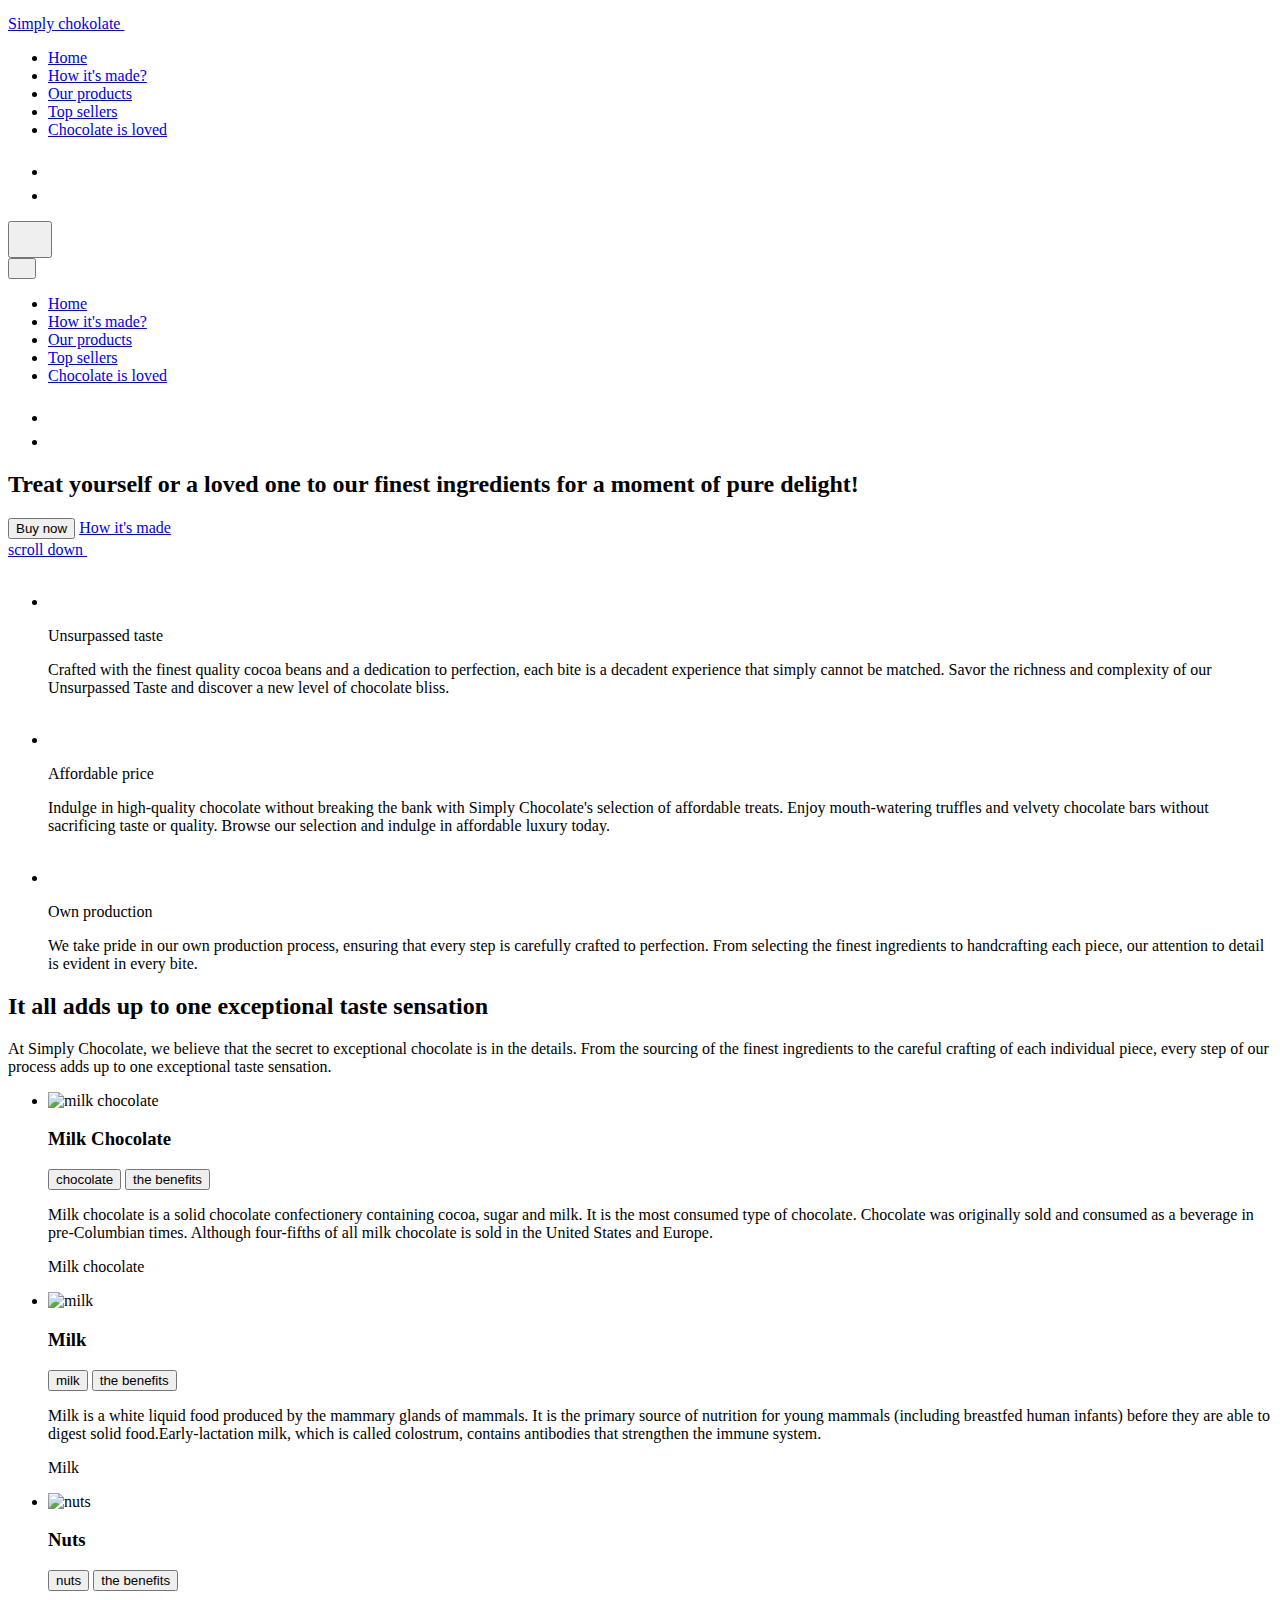
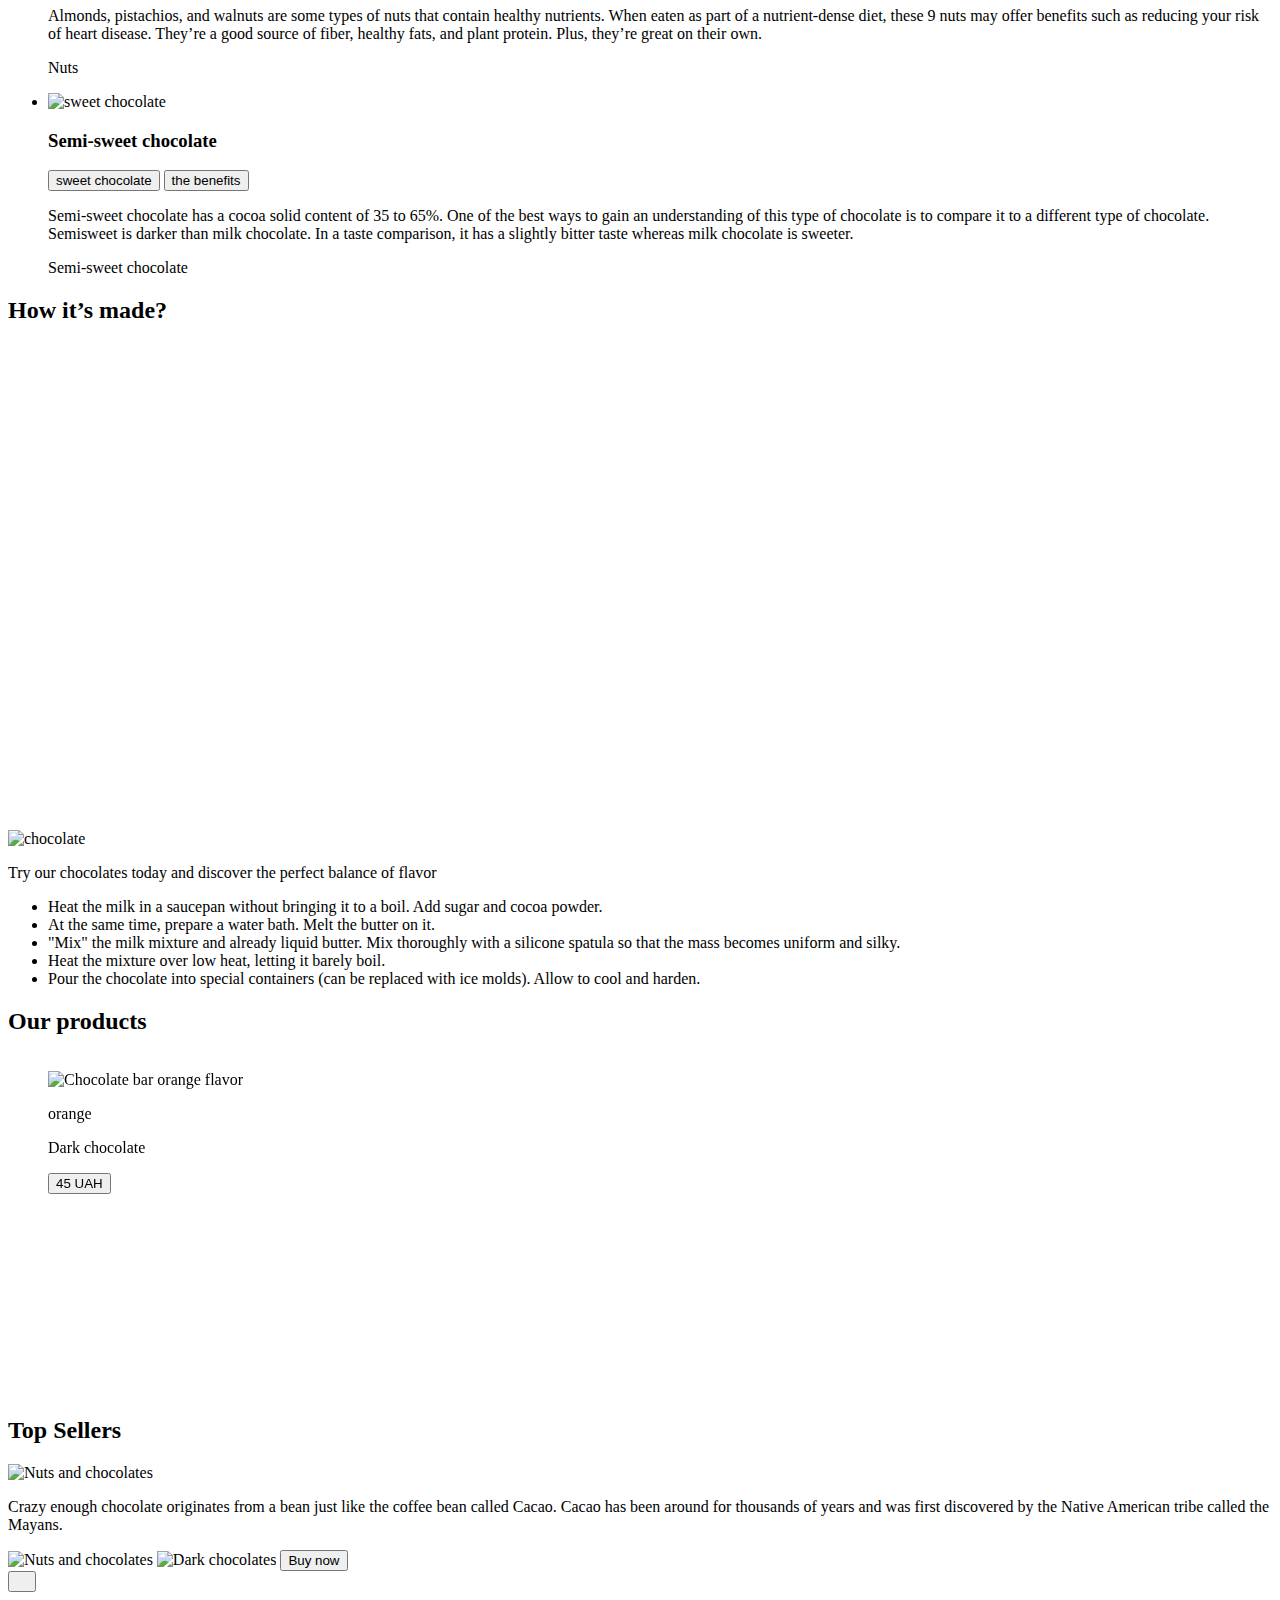
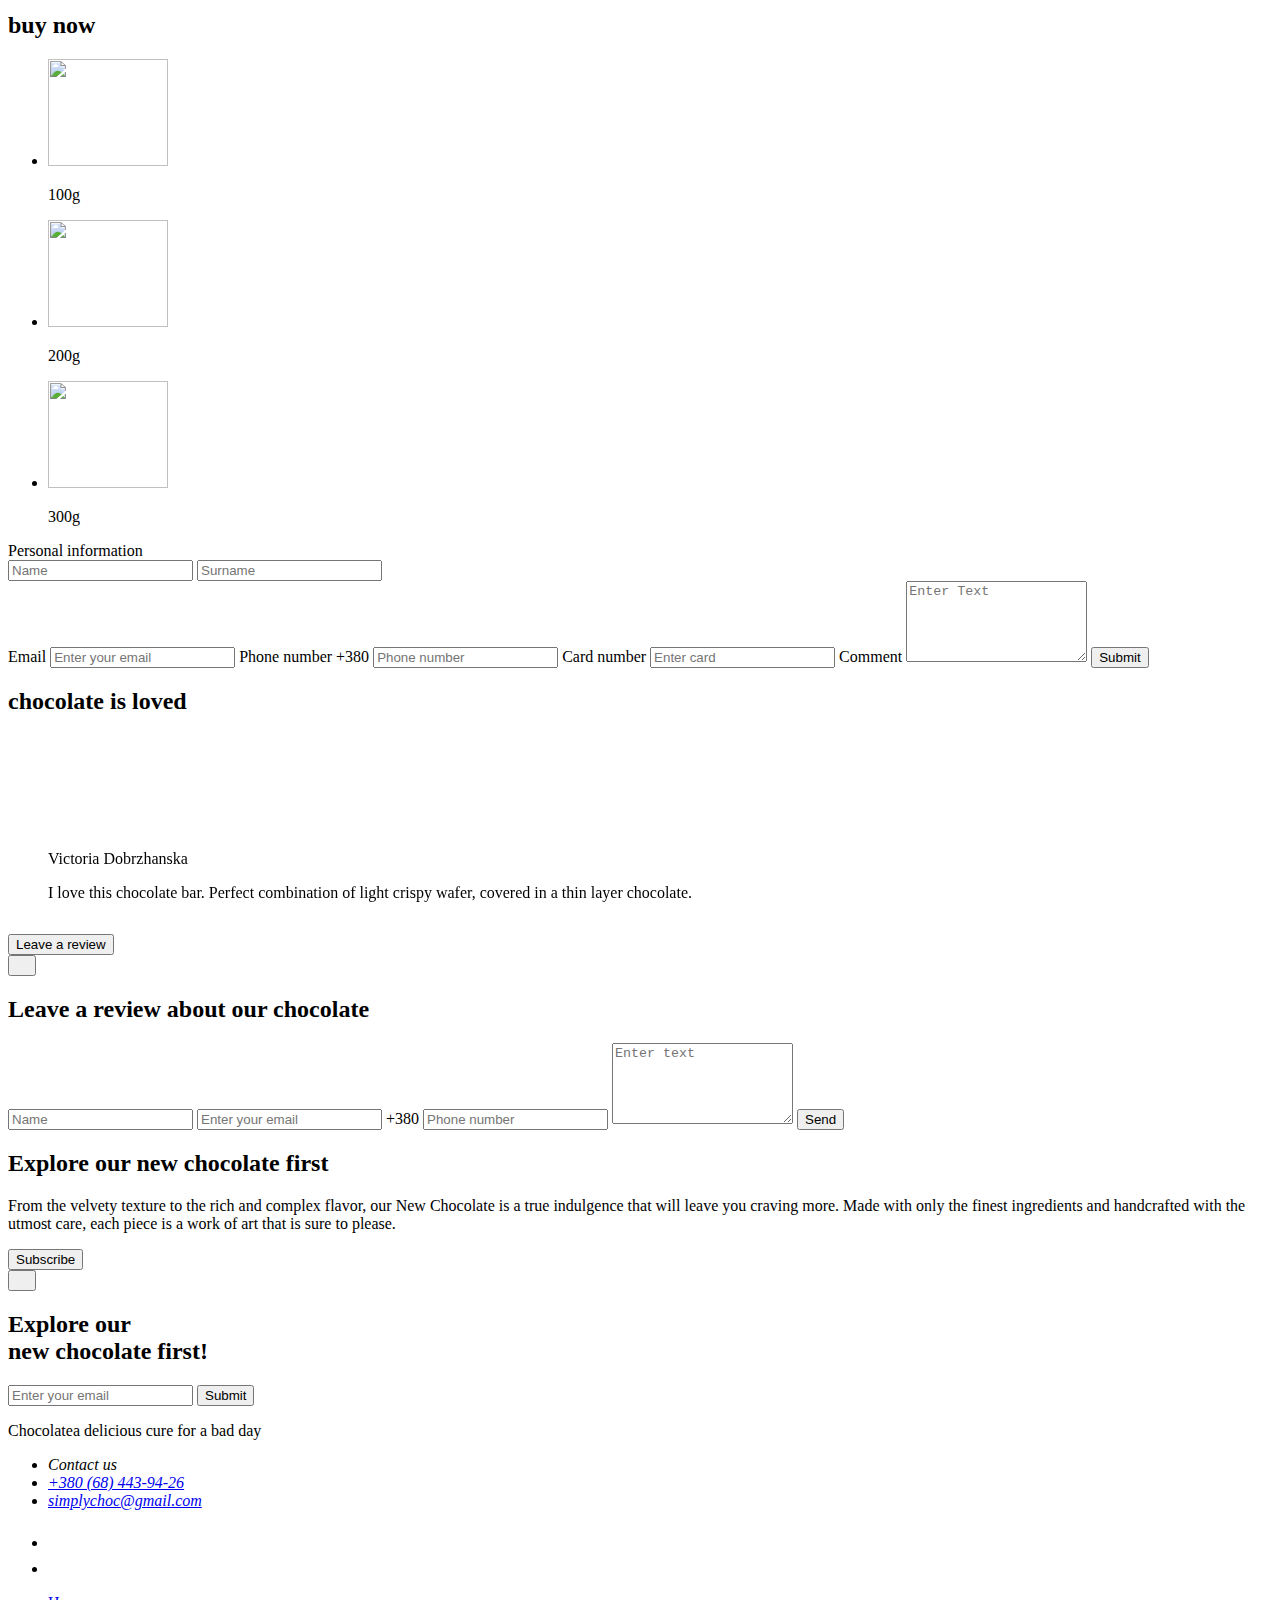
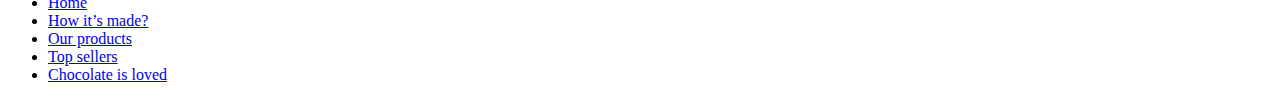
==== index.html @ 7bc26941 "Deploying to gh-pages from @ zhurakovska/chocolate-team-project@22c9688288751e71eb0d0880aa8d2e9f4ab4" ====
<!DOCTYPE html>
<html lang="en">
  <head>
    <meta charset="UTF-8" />
    <meta name="viewport" content="width=device-width, initial-scale=1.0" />
    <title>Simply chocolate</title>
    <link rel="shortcut icon" href="[data-uri]" type="image/x-icon" />
    <link rel="icon" href="[data-uri]" type="image/x-icon" />
    <link
      rel="stylesheet"
      href="https://cdnjs.cloudflare.com/ajax/libs/modern-normalize/1.0.0/modern-normalize.min.css"
      integrity="sha512-ISS7cAi1PEhQ8jnbJpJZMd29NlhNj4AWYyLOSp2CE/CsHxTCu+r+t0D2yoJudVrd0/8fTVPUVDzY5Tvli75u/g=="
      crossorigin="anonymous"
    />
    <!-- Link Swiper's CSS -->
    <link
      rel="stylesheet"
      href="https://cdn.jsdelivr.net/npm/swiper@9/swiper-bundle.min.css"
    />
    
    <script type="module" crossorigin src="/chocolate-team-project/assets/index-0fc8b240.js"></script>
    <link rel="stylesheet" href="/chocolate-team-project/assets/index-a3e9cb44.css">
  </head>
  <body>
    <header class="header" id="home">
  <div class="container header-wrap">
    <a href="#" class="logo-header"
      ><span class="span-logo-header"> Simply</span> chokolate
      <svg class="header-logo-icon" width="21" height="21">
        <use href="/chocolate-team-project/assets/icons-c3e1f1b9.svg#icon-chocolate-logo"></use>
      </svg>
    </a>
    <nav class="nav">
      <ul class="list desktop-item-nav">
        <li class="desktop-nav-item-list">
          <a href="#home" class="link nav-link">Home</a>
        </li>
        <li class="desktop-nav-item-list">
          <a href="#made" class="link nav-link">How it&#39;s made?</a>
        </li>
        <li class="desktop-nav-item-list">
          <a href="#products" class="link nav-link">Our products</a>
        </li>
        <li class="desktop-nav-item-list">
          <a href="#sellers" class="link nav-link">Top sellers</a>
        </li>
        <li class="desktop-nav-item-list">
          <a href="#review" class="link nav-link">Chocolate is loved</a>
        </li>
      </ul>
    </nav>
    <ul class="menu-soc-item">
      <li class="list menu-icon-soc-list">
        <a
          href="https://www.instagram.com/"
          class="link menu-icon-soc-link"
          rel="noreferrer noopene"
          target="_blank"
        >
          <svg width="22" height="22" class="header-icon-soc">
            <use href="/chocolate-team-project/assets/icons-c3e1f1b9.svg#icon-instagram"></use>
          </svg>
        </a>
      </li>
      <li class="list menu-icon-soc-list">
        <a
          href="https://twitter.com/"
          class="link menu-icon-soc-link"
          rel="noreferrer noopene"
          target="_blank"
        >
          <svg width="20" height="20" class="header-icon-soc">
            <use href="/chocolate-team-project/assets/icons-c3e1f1b9.svg#icon-twitter"></use>
          </svg>
        </a>
      </li>
    </ul>

    <button type="button" class="menu-btn-open js-open-mobmenu">
      <svg class="menu-btn-icon" width="28" height="28">
        <use href="/chocolate-team-project/assets/icons-c3e1f1b9.svg#menu-icon-open"></use>
      </svg>
    </button>
  </div>
  <!-- Burger menu -->
  <div class="mob-menu js-mobmenu-container">
    <button type="button" class="menu-btn-close js-close-mobmenu">
      <svg class="menu-icon-close" width="12" height="12">
        <use href="/chocolate-team-project/assets/icons-c3e1f1b9.svg#icon-close"></use>
      </svg>
    </button>
    <ul class="list mob-item-nav">
      <li class="mob-item-list">
        <a href="#home" class="link mob-menu-link">Home</a>
      </li>
      <li class="mob-item-list">
        <a href="#made" class="link mob-menu-link">How it&#39;s made?</a>
      </li>
      <li class="mob-item-list">
        <a href="#products" class="link mob-menu-link">Our products</a>
      </li>
      <li class="mob-item-list">
        <a href="#sellers" class="link mob-menu-link">Top sellers</a>
      </li>
      <li class="mob-item-list">
        <a href="#review" class="link mob-menu-link">Chocolate is loved</a>
      </li>
    </ul>
    <div class="header-soc-wrap">
      <ul class="menu-soc-item">
        <li class="list menu-icon-soc-list">
          <a
            href="https://www.instagram.com/"
            class="link menu-icon-soc-link"
            rel="noreferrer noopene"
            target="_blank"
          >
            <svg width="22" height="22" class="header-icon-soc">
              <use href="/chocolate-team-project/assets/icons-c3e1f1b9.svg#icon-instagram"></use>
            </svg>
          </a>
        </li>
        <li class="list menu-icon-soc-list">
          <a
            href="https://twitter.com/"
            class="link menu-icon-soc-link"
            rel="noreferrer noopene"
            target="_blank"
          >
            <svg width="20" height="20" class="header-icon-soc">
              <use href="/chocolate-team-project/assets/icons-c3e1f1b9.svg#icon-twitter"></use>
            </svg>
          </a>
        </li>
      </ul>
    </div>
  </div>
</header>
<!-- <script src="./js/mobile-menu.js"></script> -->

    <main>
      <section class="hero">
  <div class="container">
    <div class="hero-inner">
      <h1 hidden>section1</h1>
      <h2 class="hero-subtitle">
        Treat yourself or a loved one to our finest ingredients for a moment of
        pure delight!
      </h2>
      <div class="hero-wrapper">
        <div class="hero-wrapper-btn">
          <button class="hero-btn" type="button" data-order-open>
            Buy now
          </button>
          <a class="hero-link" href="#made">How it's made</a>
        </div>
        <a href="#footer" class="hero-btn-scroll" id="scrollButton">
          scroll down
          <span class="hero-btn-circle">
            <svg class="hero-icon" width="16" height="16">
              <use href="/chocolate-team-project/assets/icons-c3e1f1b9.svg#icon-arrow"></use>
            </svg>
          </span>
        </a>
      </div>
    </div>
  </div>
</section>

      <section class="advantages-mob">
  <div class="container">
    <h2 class="hidden" hidden>hidden</h2>
    <ul class="advantages-list">
      <li class="advantages-item">
        <div class="svg-box">
          <svg class="svg-box-icon" width="32" height="32">
            <use href="/chocolate-team-project/assets/icons-c3e1f1b9.svg#icon-chocolate"></use>
          </svg>
        </div>
        <div class="flex-container">
          <div class="column">
            <p class="advantages-title">Unsurpassed taste</p>
            <p class="advantages-text-content">
              Crafted with the finest quality cocoa beans and a dedication to
              perfection, each bite is a decadent experience that simply cannot
              be matched. Savor the richness and complexity of our Unsurpassed
              Taste and discover a new level of chocolate bliss.
            </p>
          </div>
        </div>
      </li>
      <li class="advantages-item">
        <div class="svg-box">
          <svg class="svg-box-icon" width="32" height="32">
            <use href="/chocolate-team-project/assets/icons-c3e1f1b9.svg#icon-coin"></use>
          </svg>
        </div>
        <div class="flex-container">
          <div class="column">
            <p class="advantages-title">Affordable price</p>
            <p class="advantages-text-content">
              Indulge in high-quality chocolate without breaking the bank with
              Simply Chocolate's selection of affordable treats. Enjoy
              mouth-watering truffles and velvety chocolate bars without
              sacrificing taste or quality. Browse our selection and indulge in
              affordable luxury today.
            </p>
          </div>
        </div>
      </li>
      <li class="advantages-item">
        <div class="svg-box">
          <svg class="svg-box-icon" width="32" height="32">
            <use href="/chocolate-team-project/assets/icons-c3e1f1b9.svg#icon-spoon"></use>
          </svg>
        </div>
        <p class="advantages-title">Own production</p>
        <p class="advantages-text-content">
          We take pride in our own production process, ensuring that every step
          is carefully crafted to perfection. From selecting the finest
          ingredients to handcrafting each piece, our attention to detail is
          evident in every bite.
        </p>
      </li>
    </ul>
  </div>
</section>

      <section class="components section">
    <div class="container">
        <h2 class="components-title">It all adds up to one exceptional <span class="componets-title-accent">taste </span>sensation</h2>
        <p class="components-description">
            At Simply Chocolate, we believe that the secret to exceptional chocolate is in the details. From the sourcing of the finest ingredients to the careful crafting of each individual piece, every step of our process adds up to one exceptional taste sensation.
        </p>
        <ul class="components-list">

            <li class="components-item components-item-chocolate">
                <picture>
                    <source
                    srcset="/chocolate-team-project/assets/component-1-comp-e16ea73e.png 1x, /chocolate-team-project/assets/component-1-comp-2x-10b876ac.png 2x"
                    media="(min-width: 1200px)"
                    />
                    <img class="components-item-img" 
                srcset="/chocolate-team-project/assets/component-1-2x-2cc8ea18.png 2x"
                src="/chocolate-team-project/assets/component-1-3b6303d9.png" alt="milk chocolate"
                loading="lazy">
                </picture>

                <div class="components-top-wrapper components-top-wrapper-border">
                    <h3 class="components-top-name">Milk Chocolate</h3>
                    <div class="components-top-buttons">
                        <button class="components-top-ingredient">chocolate</button>
                        <button class="components-top-benefit">the benefits</button>
                    </div>
                    <p class="components-top-text">
                        Milk chocolate is a solid chocolate confectionery containing cocoa, sugar and milk. It is the most consumed type of chocolate. Chocolate was originally sold and consumed as a beverage in pre-Columbian times. Although four-fifths of all milk chocolate is sold in the United States and Europe.
                    </p>
                </div>
                <p class="components-item-name">Milk chocolate</p>
            </li>

            <li class="components-item components-item-milk">
                <picture>
                    <source
                    srcset="/chocolate-team-project/assets/component-2-comp-7f95c264.png 1x, /chocolate-team-project/assets/component-2-comp-2x-34f80c30.png 2x"
                    media="(min-width: 1200px)"
                    />
                    <img class="components-item-img" 
                srcset="/chocolate-team-project/assets/component-2-2x-36ae15b8.png 2x"
                src="/chocolate-team-project/assets/component-2-80ed62c0.png" alt="milk"
                loading="lazy">
                </picture>

                <div class="components-top-wrapper">
                    <h3 class="components-top-name">Milk</h3>
                    <div class="components-top-buttons">
                        <button class="components-top-ingredient">milk</button>
                        <button class="components-top-benefit">the benefits</button>
                    </div>
                    <p class="components-top-text">
                        Milk is a white liquid food produced by the mammary glands of mammals. It is the primary source of nutrition for young mammals (including breastfed human infants) before they are able to digest solid food.Early-lactation milk, which is called colostrum, contains antibodies that strengthen the immune system.
                    </p>
                </div>
                <p class="components-item-name components-item-name-black">Milk</p>
            </li>

            <li class="components-item components-item-nuts">
                <picture>
                    <source
                    srcset="/chocolate-team-project/assets/component-3-comp-cb79a089.png 1x, /chocolate-team-project/assets/component-3-comp-2x-68384dea.png 2x"
                    media="(min-width: 1200px)"
                    />
                    <img class="components-item-img" 
                srcset="/chocolate-team-project/assets/component-3-2x-649fc4e2.png 2x"
                src="/chocolate-team-project/assets/component-3-b3552e57.png" alt="nuts"
                loading="lazy">
                </picture>

                <div class="components-top-wrapper components-top-wrapper-border ">
                    <h3 class="components-top-name">Nuts</h3>
                    <div class="components-top-buttons">
                        <button class="components-top-ingredient">nuts</button>
                        <button class="components-top-benefit">the benefits</button>
                    </div>
                    <p class="components-top-text">
                        Almonds, pistachios, and walnuts are some types of nuts that contain healthy nutrients. When eaten as part of a nutrient-dense diet, these 9 nuts may offer benefits such as reducing your risk of heart disease. They’re a good source of fiber, healthy fats, and plant protein. Plus, they’re great on their own.
                    </p>
                </div>
                <p class="components-item-name">Nuts</p>
            </li>

            <li class="components-item components-item-crips">
                <picture>
                    <source
                    srcset="/chocolate-team-project/assets/component-4-comp-8d3a623b.png 1x, /chocolate-team-project/assets/component-4-comp-2x-ec66b4dc.png 2x"
                    media="(min-width: 1200px)"
                    />
                    <img class="components-item-img" 
                srcset="/chocolate-team-project/assets/component-4-2x-639adfdf.png 2x"
                src="/chocolate-team-project/assets/component-4-01f2b2f3.png" alt="sweet chocolate"
                loading="lazy">
                </picture>
                
                <div class="components-top-wrapper">
                    <h3 class="components-top-name">Semi-sweet chocolate</h3>
                    <div class="components-top-buttons">
                        <button class="components-top-ingredient">sweet chocolate</button>
                        <button class="components-top-benefit">the benefits</button>
                    </div>
                    <p class="components-top-text">
                        Semi-sweet chocolate has a cocoa solid content of 35 to 65%. One of the best ways to gain an understanding of this type of chocolate is to compare it to a different type of chocolate. Semisweet is darker than milk chocolate. In a taste comparison, it has a slightly bitter taste whereas milk chocolate is sweeter.
                    </p>
                </div>
                <p class="components-item-name components-item-name-black">Semi-sweet chocolate</p>
            </li>
        </ul>
    </div>
</section>
      <section class="how-its-made" id="made"> 
  <div class="container">
    <h2 class="how-its-made-title">
      How it’s <span class="made-title-accent">made?</span>
    </h2>
    <div class="how-its-made-cont">
      <div class="how-its-img-wrapper">
        <img
          src="/chocolate-team-project/assets/mob-ver-cc5f7503.jpg"
          alt="chocolate"
          class="how-its-img"
          width="335"
          height="500"
          loading="lazy"
        />
        <iframe
          class="how-its-frame-blc"
          width="335"
          height="500"
          src="https://www.youtube.com/embed/ZB9pCCcuP24"
          title="SIMPLY CHOCOLATE"
          frameborder="0"
          allow="accelerometer; autoplay; clipboard-write; encrypted-media; gyroscope; picture-in-picture; web-share"
          allowfullscreen
        ></iframe>
      </div>
      <div class="youtube-wrapper">
        <p class="youtube">
          Try our chocolates today and discover the perfect balance of flavor
        </p>
        <ul class="how-its-made-list">
          <li class="how-its-made-items">
            Heat the milk in a saucepan without bringing it to a boil. Add sugar
            and cocoa powder.
          </li>
          <li class="how-its-made-items">
            At the same time, prepare a water bath. Melt the butter on it.
          </li>
          <li class="how-its-made-items">
            "Mix" the milk mixture and already liquid butter. Mix thoroughly
            with a silicone spatula so that the mass becomes uniform and silky.
          </li>
          <li class="how-its-made-items">
            Heat the mixture over low heat, letting it barely boil.
          </li>
          <li class="how-its-made-items">
            Pour the chocolate into special containers (can be replaced with ice
            molds). Allow to cool and harden.
          </li>
        </ul>
      </div>
    </div>
  </div>
</section>

      <section class="section products" id="products">
  <div class="container">
    <h2 class="products-title title">
      Our <span class="products-title products-title-accent">products</span>
    </h2>
    <div class="swiper mySwiper">
      <ul class="swiper-wrapper products-list">
        <li class="swiper-slide products-item">
          <img
            class="products-img"
            srcset="/chocolate-team-project/assets/orange@2x-3b4d4362.jpg 2x"
            src="/chocolate-team-project/assets/orange-e4275626.jpg"
            alt="Chocolate bar orange flavor"
            width="230"
            height="201"
            loading="lazy"
          />

          <p class="products-text-flavor">orange</p>
          <p class="products-text-type">Dark chocolate</p>
          <button type="button" class="products-btn">45 UAH</button>
        </li>
        <li class="swiper-slide products-item">
          <img
            class="products-img"
            srcset="/chocolate-team-project/assets/cranberry@2x-7f4a2231.jpg 2x"
            src="/chocolate-team-project/assets/cranberry-79b40bb2.jpg"
            alt="Chocolate bar apple and cranberry flavor"
            width="230"
            height="201"
            loading="lazy"
          />

          <p class="products-text-flavor">Apple&amp;Cranberry</p>
          <p class="products-text-type">Milk chocolate</p>
          <button type="button" class="products-btn">50 UAH</button>
        </li>
        <li class="swiper-slide products-item">
          <img
            class="products-img"
            srcset="/chocolate-team-project/assets/lime@2x-e4349dbe.jpg 2x"
            src="/chocolate-team-project/assets/lime-d6ee93e7.jpg"
            alt="Chocolate bar lime and sea salt flavor"
            width="230"
            height="201"
            loading="lazy"
          />

          <p class="products-text-flavor">Lime&amp;Sea salt</p>
          <p class="products-text-type">Dark chocolate</p>
          <button type="button" class="products-btn">66 UAH</button>
        </li>
        <li class="swiper-slide products-item">
          <img
            class="products-img"
            srcset="/chocolate-team-project/assets/pineapple@2x-21ea77d7.jpg 2x"
            src="/chocolate-team-project/assets/pineapple-a8220783.jpg"
            alt="Chocolate bar pineapple flavor"
            width="230"
            height="201"
            loading="lazy"
          />

          <p class="products-text-flavor">Pineapple</p>
          <p class="products-text-type">Dark chocolate</p>
          <button type="button" class="products-btn">54 UAH</button>
        </li>
        <li class="swiper-slide products-item">
          <img
            class="products-img"
            srcset="/chocolate-team-project/assets/milk@2x-fc6a8a52.jpg 2x"
            src="/chocolate-team-project/assets/milk-42bfaf76.jpg"
            alt="Milk chocolate bar classic flavor"
            width="230"
            height="201"
            loading="lazy"
          />

          <p class="products-text-flavor">Classic</p>
          <p class="products-text-type">Milk chocolate</p>
          <button type="button" class="products-btn">45 UAH</button>
        </li>
        <li class="swiper-slide products-item">
          <img
            class="products-img"
            srcset="/chocolate-team-project/assets/honey@2x-2df60213.jpg 2x"
            src="/chocolate-team-project/assets/honey-cb7bceda.jpg"
            alt="Chocolate bar honey flavor"
            width="230"
            height="201"
            loading="lazy"
          />

          <p class="products-text-flavor">honey</p>
          <p class="products-text-type">Milk chocolate</p>
          <button type="button" class="products-btn">50 UAH</button>
        </li>
        <li class="swiper-slide products-item">
          <img
            class="products-img"
            srcset="/chocolate-team-project/assets/roasted@2x-0c46ae10.jpg 2x"
            src="/chocolate-team-project/assets/roasted-2af7dede.jpg"
            alt="Chocolate bar roasted fruits flavor"
            width="230"
            height="201"
            loading="lazy"
          />

          <p class="products-text-flavor">Roasted fruits</p>
          <p class="products-text-type">Dark chocolate</p>
          <button type="button" class="products-btn">66 UAH</button>
        </li>
        <li class="swiper-slide products-item">
          <img
            class="products-img"
            srcset="/chocolate-team-project/assets/white@2x-cb835535.jpg 2x"
            src="/chocolate-team-project/assets/white-c4a6cd83.jpg"
            alt="White chocolate bar classic flavor"
            width="230"
            height="201"
            loading="lazy"
          />

          <p class="products-text-flavor">Classic</p>
          <p class="products-text-type">White chocolate</p>
          <button type="button" class="products-btn">54 UAH</button>
        </li>
      </ul>
      <div class="swiper-pagination"></div>
    </div>
  </div>
</section>

      <!-- Top-SELLERS -->
<section class="top-sellers" id="sellers">
  <div class="container top-sellers-container">
    <h2 class="top-sellers-title">
      Top <span class="top-sellers-title-dark">Sellers</span>
    </h2>
    <div class="top-sellers-thumb">
      <picture class="top top-1 top-sellers-picture">
        <source
          srcset="/chocolate-team-project/assets/topsallers-img-desc-1@2x-cb731d7a.jpg 1x, /chocolate-team-project/assets/topsallers-img-desc-1@2x-cb731d7a.jpg 2x"
          media="(min-width: 1200px)"
          type="image/jpeg"
        />
        <source
          srcset="/chocolate-team-project/assets/topsallers-img-tab-1@2x-d0395d37.jpg 1x, /chocolate-team-project/assets/topsallers-img-tab-1@2x-d0395d37.jpg 2x"
          media="(min-width: 768px)"
          type="image/jpeg"
        />
        <source
          srcset="/chocolate-team-project/assets/topsallers-img-mob-1@2x-a95aa99a.jpg "
          media="(max-width: 767px)"
          type="image/jpeg"
        />
        <img
          class="top-sellers-img"
          src="/chocolate-team-project/assets/topsallers-img-mob-1-a54fa00a.jpg"
          alt="Nuts and chocolates"
          loading="lazy"
        />
      </picture>
      <p class="top top-2 top-sellers-text">
        Crazy enough chocolate originates from a bean just like the coffee bean
        called Cacao. Cacao has been around for thousands of years and was first
        discovered by the Native American tribe called the Mayans.
      </p>
      <picture class="top top-3 top-sellers-picture">
        <source
          srcset="/chocolate-team-project/assets/topsallers-img-desc-2@2x-600b9925.jpg 1x, /chocolate-team-project/assets/topsallers-img-desc-2@2x-600b9925.jpg 2x"
          media="(min-width: 1200px)"
          type="image/jpeg"
        />
        <source
          srcset="/chocolate-team-project/assets/topsallers-img-tab-2@2x-abdc734f.jpg 1x, /chocolate-team-project/assets/topsallers-img-tab-2@2x-abdc734f.jpg 2x"
          media="(min-width: 768px)"
          type="image/jpeg"
        />
        <source
          srcset="/chocolate-team-project/assets/topsallers-img-mob-2@2x-3365f777.jpg "
          media="(max-width: 767px)"
          type="image/jpeg"
        />
        <img
          class="top-sellers-img"
          src="/chocolate-team-project/assets/topsallers-img-mob-2-4be4022b.jpg"
          alt="Nuts and chocolates"
          loading="lazy"
        />
      </picture>
      <picture class="top top-4 top-sellers-picture">
        <img
          srcset="/chocolate-team-project/assets/topsallers-img-desc-3-37fa8b50.jpg "
          class="top-sellers-img top-sellers-img-hidden"
          src="/chocolate-team-project/assets/topsallers-img-desc-3-37fa8b50.jpg"
          alt="Dark chocolates"
          loading="lazy"
        />
      </picture>

      <button class="top top-5 buy-modal-btn" data-order-open type="button">
        Buy now
      </button>
    </div>
  </div>
</section>

<!-- MODAL Buy-now -->
<div class="backdrop-buy-now is-hidden" data-order>
  <div class="buy-now-modal">
    <button type="button" class="buy-now-btn-close" data-order-close>
      <svg class="buy-now-icon" width="12" height="12">
        <use href="/chocolate-team-project/assets/icons-c3e1f1b9.svg#icon-close"></use>
      </svg>
    </button>
    <h2 class="buy-now-title">
      buy <span class="buy-now-title-accent">now</span>
    </h2>
    <ul class="buy-now-list">
      <li class="buy-now-item">
        <picture>
          <source
            srcset="/chocolate-team-project/assets/modal-sell-img-3-57c53940.jpg 1x, /chocolate-team-project/assets/modal-sell-img-3@2x-f3692fff.jpg 2x"
            media="(min-width: 768px)"
            type="image/jpeg" />
          <source
            srcset="/chocolate-team-project/assets/modal-sell-img-mob-3@2x-60821da5.jpg 2x"
            media="(max-width: 767px)"
            type="image/jpeg" />
          <img
            src="/chocolate-team-project/assets/modal-sell-img-mob-3-b4265607.jpg"
            alt=""
            class="buy-now-img"
            width="120"
            height="107"
            loading="lazy"
        /></picture>
        <p class="buy-now-text">100g</p>
      </li>
      <li class="buy-now-item">
        <picture>
          <source
            srcset="/chocolate-team-project/assets/modal-sell-img-2-7a41b956.jpg 1x, /chocolate-team-project/assets/modal-sell-img-2@2x-f3ea8c21.jpg 2x"
            media="(min-width: 768px)"
            type="image/jpeg" />
          <source
            srcset="/chocolate-team-project/assets/modal-sell-img-mob-2@2x-4d427387.jpg 2x"
            media="(max-width: 767px)"
            type="image/jpeg" />
          <img
            src="[data-uri]"
            alt=""
            class="buy-now-img"
            width="120"
            height="107"
            loading="lazy"
        /></picture>
        <p class="buy-now-text">200g</p>
      </li>
      <li class="buy-now-item">
        <picture>
          <source
            srcset="/chocolate-team-project/assets/modal-sell-img-1-87baf26b.jpg 1x, /chocolate-team-project/assets/modal-sell-img-1@2x-650bb094.jpg 2x"
            media="(min-width: 768px)"
            type="image/jpeg" />
          <source
            srcset="/chocolate-team-project/assets/modal-sell-img-mob-1@2x-5beb3547.jpg 2x"
            media="(max-width: 767px)"
            type="image/jpeg" />
          <img
            src="[data-uri]"
            alt=""
            class="buy-now-img"
            width="120"
            height="107"
            loading="lazy"
        /></picture>
        <p class="buy-now-text">300g</p>
      </li>
    </ul>

    <form class="buy-now-form">
      <label for="user_name" class="buy-now-label">Personal information </label>
      <div class="label-thumb">
        <input
          class="buy-now-input"
          type="text"
          placeholder="Name"
          name="user_name"
          id="user_name"
          required
          pattern="^[a-zA-Z]+$"
          minlength="2"
        />
        <input
          class="buy-now-input"
          type="text"
          placeholder="Surname"
          name="user_surname"
          id="user_surname"
          required
          pattern="^[a-zA-Z]+$"
          minlength="2"
        />
      </div>

      <label for="user_email" class="buy-now-label">Email </label>
      <input
        class="buy-now-input"
        type="email"
        placeholder="Enter your email"
        name="user_email"
        id="user_email"
        required
      />

      <label for="tel" class="buy-now-label buy-now-label-before"
        >Phone number
        <span class="buy-now-label-before-tel">+380</span>
        <span class="buy-now-label-before-box"></span>
      </label>
      <input
        type="tel"
        name="tel"
        id="tel"
        class="buy-now-input buy-now-input-tel"
        placeholder="Phone number"
      />

      <label for="user_card" class="buy-now-label label-card"
        >Card number
      </label>
      <input
        class="buy-now-input"
        type="text"
        placeholder="Enter card"
        name="user_card"
        id="user_card"
        required
        pattern="[0-9]{4}-[0-9]{4}-[0-9]{4}-[0-9]{4}"
        title="xxxx-xxxx-xxxx-xxxx"
      />
      <label for="user_message" class="buy-now-label">Comment </label>
      <textarea
        class="buy-now-textarea"
        name="user_message"
        id="user_message"
        rows="5"
        placeholder="Enter Text"
      ></textarea>
      <button class="buy-now-submit buy-modal-btn" type="submit">Submit</button>
    </form>
  </div>
</div>

      <section class="section reviews" id="review">
  <div class="container reviews">
    <h2 class="reviews-title title">
      <span class="reviews-title reviews-title-accent title">chocolate</span>
      is loved
    </h2>
    <div class="swiper mySwiperReview">
      <ul class="swiper-wrapper reviews-list">
        <li class="swiper-slide reviews-item">
          <img
            class="reviews-img"
            srcset="/chocolate-team-project/assets/Victoria@2x-88aca22e.png 2x"
            src="/chocolate-team-project/assets/Victoria-e29142a7.png"
            alt="Foro of reviewer"
            width="80"
            height="80"
            loading="lazy"
          />
          <p class="reviews-text-name">Victoria Dobrzhanska</p>
          <p class="reviews-text reviews-text-grow">
            I love this chocolate bar. Perfect combination of light crispy
            wafer, covered in a thin layer chocolate.
          </p>
        </li>
        <li class="swiper-slide reviews-item">
          <img
            class="reviews-img"
            srcset="/chocolate-team-project/assets/Nazar@2x-da5cdaf9.png 2x"
            src="/chocolate-team-project/assets/Nazar-d38f522f.png"
            alt="Foro of reviewer Nazar"
            width="80"
            height="80"
            loading="lazy"
          />
          <p class="reviews-text-name">Nazar Babenko</p>
          <p class="reviews-text">
            This chocolate confection is a delight! A delight! The wafer is
            light and crisp, the hazelnut cream is smooth, and the chocolate is
            good.
          </p>
        </li>
        <li class="swiper-slide reviews-item">
          <img
            class="reviews-img"
            srcset="/chocolate-team-project/assets/Olena@2x-2b208693.png 2x"
            src="/chocolate-team-project/assets/Olena-981d2f49.png"
            alt="Foro of reviewer Olena"
            width="80"
            height="80"
            loading="lazy"
          />
          <p class="reviews-text-name">Olena Kampusch</p>
          <p class="reviews-text">
            Chocolate is a family favourite treat. Love the delicious smooth
            chocolate and the creaminess inside. The wafer is soft but crunchy.
          </p>
        </li>
        <li class="swiper-slide reviews-item">
          <img
            class="reviews-img"
            srcset="/chocolate-team-project/assets/Victoria@2x-88aca22e.png 2x"
            src="/chocolate-team-project/assets/Victoria-e29142a7.png"
            alt="Foro of reviewer"
            width="80"
            height="80"
            loading="lazy"
          />
          <p class="reviews-text-name">Victoria Dobrzhanska</p>
          <p class="reviews-text reviews-text-grow">
            I love this chocolate bar. Perfect combination of light crispy
            wafer, covered in a thin layer chocolate.
          </p>
        </li>
        <li class="swiper-slide reviews-item">
          <img
            class="reviews-img"
            srcset="/chocolate-team-project/assets/Nazar@2x-da5cdaf9.png 2x"
            src="/chocolate-team-project/assets/Nazar-d38f522f.png"
            alt="Foro of reviewer Nazar"
            width="80"
            height="80"
            loading="lazy"
          />
          <p class="reviews-text-name">Nazar Babenko</p>
          <p class="reviews-text">
            This chocolate confection is a delight! A delight! The wafer is
            light and crisp, the hazelnut cream is smooth, and the chocolate is
            good.
          </p>
        </li>
        <li class="swiper-slide reviews-item">
          <img
            class="reviews-img"
            srcset="/chocolate-team-project/assets/Olena@2x-2b208693.png 2x"
            src="/chocolate-team-project/assets/Olena-981d2f49.png"
            alt="Foro of reviewer Olena"
            width="80"
            height="80"
            loading="lazy"
          />
          <p class="reviews-text-name">Olena Kampusch</p>
          <p class="reviews-text">
            Chocolate is a family favourite treat. Love the delicious smooth
            chocolate and the creaminess inside. The wafer is soft but crunchy.
          </p>
        </li>
      </ul>
      <div class="swiper-pagination"></div>
    </div>
    <button type="button" class="reviews-btn" data-review-open>
      Leave a review
    </button>
  </div>
</section>

<!-- Modal window -->
<div class="backdrop is-hidden" data-review>
  <div class="modal">
    <button type="button" class="modal-btn" data-review-close>
      <svg class="modal-icon" width="12" height="12">
        <use href="/chocolate-team-project/assets/icons-c3e1f1b9.svg#icon-close"></use>
      </svg>
    </button>
    <!-- Form -->
    <div class="form">
      <form class="modal-form" autocomplete="off">
        <h2 class="modal-text">
          Leave a review about <span class="accent-title">our chocolate</span>
        </h2>
        <div class="form-thumb">
          <label for="name" class="modal-form-label" autofocus>
            <input
              type="text"
              name="name"
              id="name"
              class="modal-form-input"
              placeholder="Name"
          /></label>

          <label for="email" class="modal-form-label">
            <input
              type="email"
              name="email"
              id="email"
              class="modal-form-input"
              placeholder="Enter your email"
          /></label>

          <label for="tel" class="modal-form-label label-before">
            <span class="label-before-tel">+380</span>
            <span class="label-before-box"></span>
            <input
              type="number"
              name="tel"
              id="tel"
              class="modal-form-input input-tel"
              placeholder="Phone number"
          /></label>

          <label for="comment" class="modal-form-label">
            <textarea
              name="comment"
              id="comment"
              rows="5"
              class="modal-form-textarea"
              placeholder="Enter text"
            ></textarea>
          </label>

          <button type="submit" class="form-submit-btn">Send</button>
        </div>
      </form>
    </div>
  </div>
</div>

      <section class="subscribe subscribe-background">
  <div class="container subscribe-container">
    <h2 class="subscribe-title">Explore our new chocolate first</h2>
    <p class="subscribe-text">
      From the velvety texture to the rich and complex flavor, our New Chocolate
      is a true indulgence that will leave you craving more. Made with only the
      finest ingredients and handcrafted with the utmost care, each piece is a
      work of art that is sure to please.
    </p>
    <button type="button" class="subscribe-btn" data-explore-open>
      Subscribe
    </button>
  </div>
  <div class="subscribe-backdrop is-hidden" data-explore>
    <div class="data-explore">
      <button type="button" class="subscribe-modal-close" data-explore-close>
        <svg class="data-explore-close" width="12" height="12">
          <use href="/chocolate-team-project/assets/icons-c3e1f1b9.svg#icon-close"></use>
        </svg>
      </button>
      <form class="subscribe-form">
        <h2 class="subscribe-modal-title">
          Explore our<br />
          <span class="subscribe-new-chocolate">new chocolate</span> first!
        </h2>
        <label for="email" class="subscribe-modal-submit">
          <input
            name="email"
            id="email"
            type="email"
            class="subscribe-submit-input"
            placeholder="Enter your email"
            required
            pattern="[a-z0-9._%+-]+@[a-z0-9.-]+\.[a-z]{2,}$"
            title="user123@mail.com"
          />
        </label>
        <button type="submit" class="subscribe-submit-btn">Submit</button>
      </form>
    </div>
  </div>
</section>

    </main>

    <footer class="footer" id="footer">
  <div class="container footer-container">
    <div class="footer-slogan-table">
      <p class="footer-slogan">
        <span class="footer-slogan-choco">Chocolate</span>a delicious cure for a
        bad day
      </p>
      <address class="footer-address">
        <ul class="footer-contact-us">
          <li class="footer-contact-us-text">Contact us</li>
          <li class="footer-contact-us-tel-item">
            <a href="tel:+380684439426" class="footer-contact-link"
              >+380 (68) 443-94-26</a
            >
          </li>
          <li>
            <a href="mailto:simplychoc@gmail.com" class="footer-contact-link"
              >simplychoc@gmail.com</a
            >
          </li>
        </ul>
      </address>
    </div>
    <ul class="footer-socials">
      <li>
        <a
          class="footer-soc-link"
          href="https://www.instagram.com"
          target="_blank"
          rel="noopener nofollow noreferrer"
        >
          <svg class="footer-soc-icon" width="22" height="22">
            <use href="/chocolate-team-project/assets/icons-c3e1f1b9.svg#icon-instagram"></use>
          </svg>
        </a>
      </li>
      <li>
        <a
          class="footer-soc-link"
          href="https://www.twitter.com"
          target="_blank"
          rel="noopener nofollow noreferrer"
        >
          <svg class="footer-soc-icon" width="22" height="22">
            <use href="/chocolate-team-project/assets/icons-c3e1f1b9.svg#icon-twitter"></use>
          </svg>
        </a>
      </li>
    </ul>
    <nav class="footer-navigation">
      <ul class="footer-navigation-list">
        <li><a href="#home" class="footer-navigation-link">Home</a></li>
        <li>
          <a href="#made" class="footer-navigation-link">How it’s made?</a>
        </li>
        <li>
          <a href="#products" class="footer-navigation-link">Our products</a>
        </li>
        <li>
          <a href="#sellers" class="footer-navigation-link">Top sellers</a>
        </li>
        <li>
          <a href="#review" class="footer-navigation-link"
            >Chocolate is loved</a
          >
        </li>
      </ul>
    </nav>
  </div>
</footer>


    
    
    
    
    

    
    <!-- Swiper JS -->
    <script src="https://cdn.jsdelivr.net/npm/swiper@9/swiper-bundle.min.js"></script>
    
  </body>
</html>
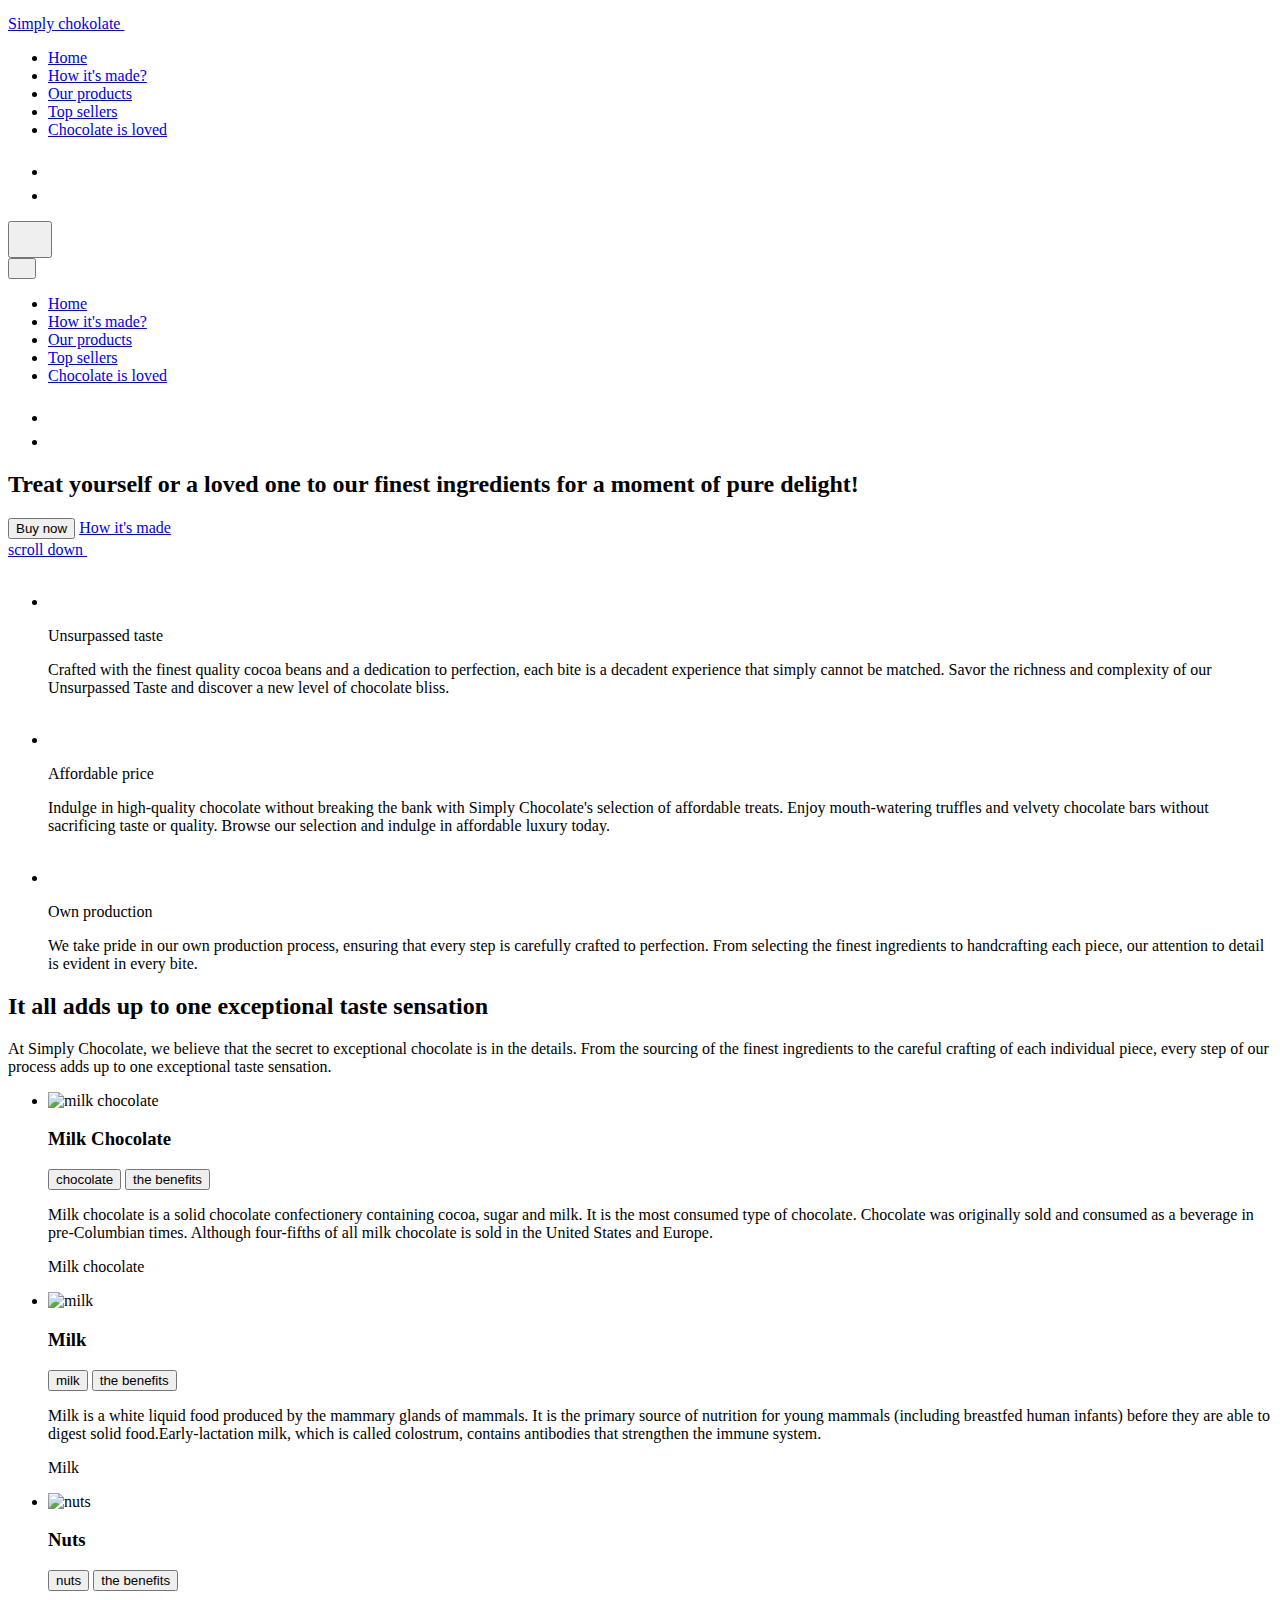
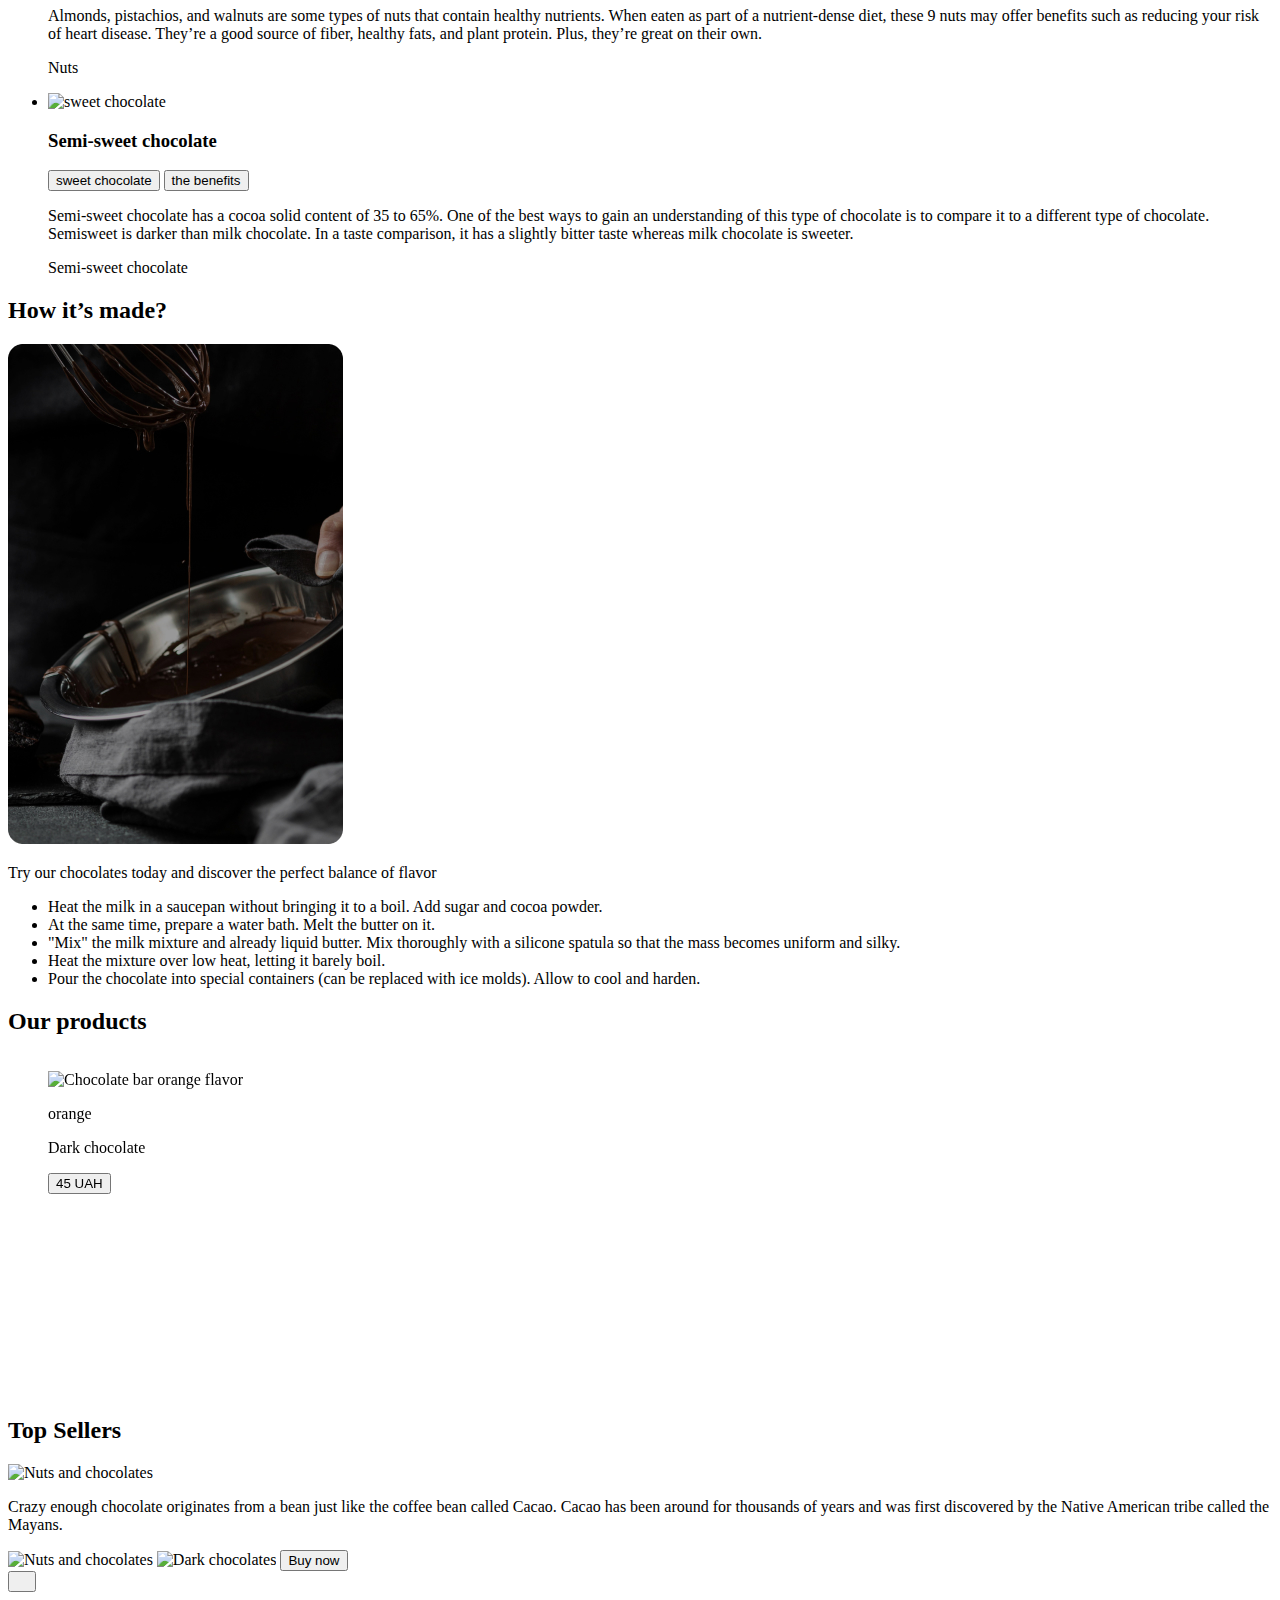
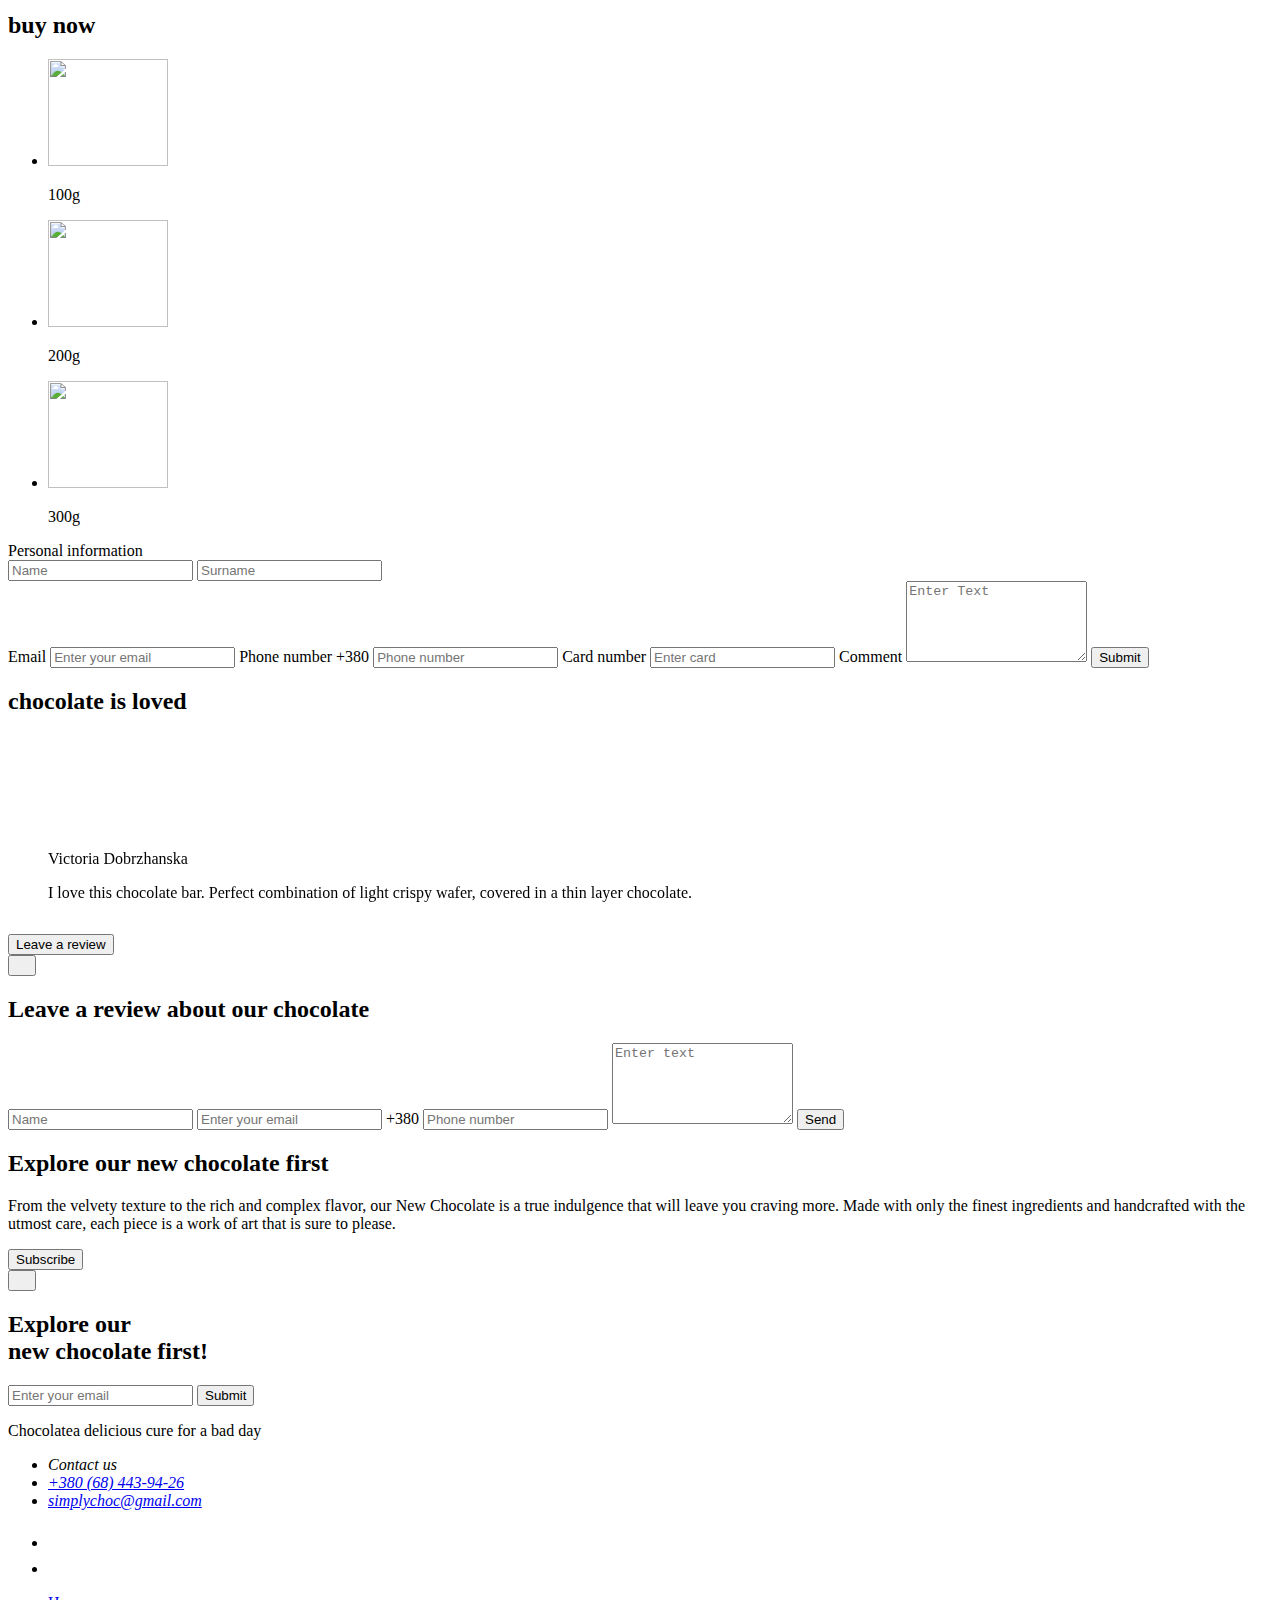
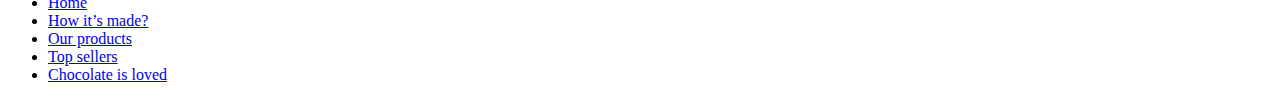
==== commit d553f97e: "Deploying to gh-pages from @ zhurakovska/chocolate-team-project@c875955490367cbb000572edec36c22eaaa1" ====
--- a/index.html
+++ b/index.html
@@ -19,7 +19,7 @@
     />
     
     <script type="module" crossorigin src="/chocolate-team-project/assets/index-0fc8b240.js"></script>
-    <link rel="stylesheet" href="/chocolate-team-project/assets/index-a3e9cb44.css">
+    <link rel="stylesheet" href="/chocolate-team-project/assets/index-0a77dbd0.css">
   </head>
   <body>
     <header class="header" id="home">
@@ -327,7 +327,7 @@
                         <button class="components-top-ingredient">sweet chocolate</button>
                         <button class="components-top-benefit">the benefits</button>
                     </div>
-                    <p class="components-top-text">
+                    <p class="components-top-text components-top-text-height">
                         Semi-sweet chocolate has a cocoa solid content of 35 to 65%. One of the best ways to gain an understanding of this type of chocolate is to compare it to a different type of chocolate. Semisweet is darker than milk chocolate. In a taste comparison, it has a slightly bitter taste whereas milk chocolate is sweeter.
                     </p>
                 </div>
@@ -344,7 +344,7 @@
     <div class="how-its-made-cont">
       <div class="how-its-img-wrapper">
         <img
-          src="/chocolate-team-project/assets/mob-ver-cc5f7503.jpg"
+          src="./src/img/how-its-made/mob-ver.jpg"
           alt="chocolate"
           class="how-its-img"
           width="335"
@@ -708,15 +708,15 @@
         required
       />
 
-      <label for="tel" class="buy-now-label buy-now-label-before"
+      <label for="pnone-number" class="buy-now-label buy-now-label-before"
         >Phone number
         <span class="buy-now-label-before-tel">+380</span>
         <span class="buy-now-label-before-box"></span>
       </label>
       <input
-        type="tel"
-        name="tel"
-        id="tel"
+        type="number"
+        name="pnone-number"
+        id="pnone-number"
         class="buy-now-input buy-now-input-tel"
         placeholder="Phone number"
       />
@@ -886,11 +886,11 @@
               placeholder="Name"
           /></label>
 
-          <label for="email" class="modal-form-label">
+          <label for="mail" class="modal-form-label">
             <input
               type="email"
-              name="email"
-              id="email"
+              name="mail"
+              id="mail"
               class="modal-form-input"
               placeholder="Enter your email"
           /></label>
